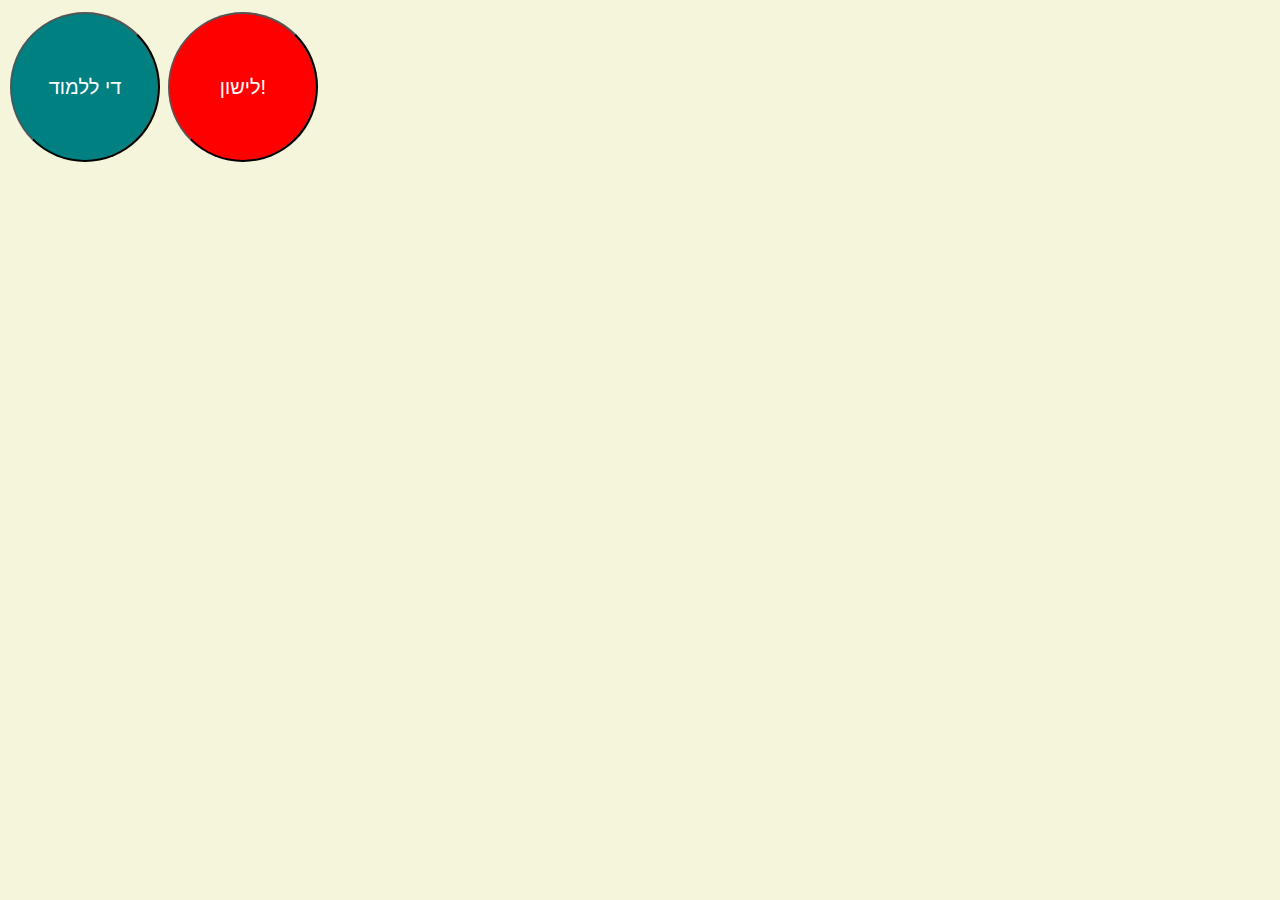
==== p/soundboard/index.html @ f3a71f3f "soundboard: First version" ====
<!doctype html>
<html>
<head>
    <meta charset="utf-8">
    <meta name="viewport" content="width=device-width,initial-scale=1">
    <title>Soundboard</title>
    <style>
     html {
         background: beige;
     }
     button {
         background-color: #4CAF50;
         width: 150px;
         height: 150px;
         border-radius: 50%;
         color: white;
         padding: 20px;
         text-align: center;
         margin: 4px 2px;
         font-size: 20px;
     }
    </style>
</head>
<body>
    <button data-play="stop_study" style="background-color: teal">די ללמוד</button>
    <audio id="stop_study" src="stop_study.mp3"></audio>
    <button data-play="sleep" style="background-color: red">לישון!</button>
    <audio id="sleep" src="sleep.mp3"></audio>
    <script>
     document.querySelectorAll("button").forEach((btn) => btn.addEventListener("click", play))
     function play(e) {
         let audio = document.getElementById(e.target.dataset.play)
         audio.play()
     }
    </script>
</body>
</html>
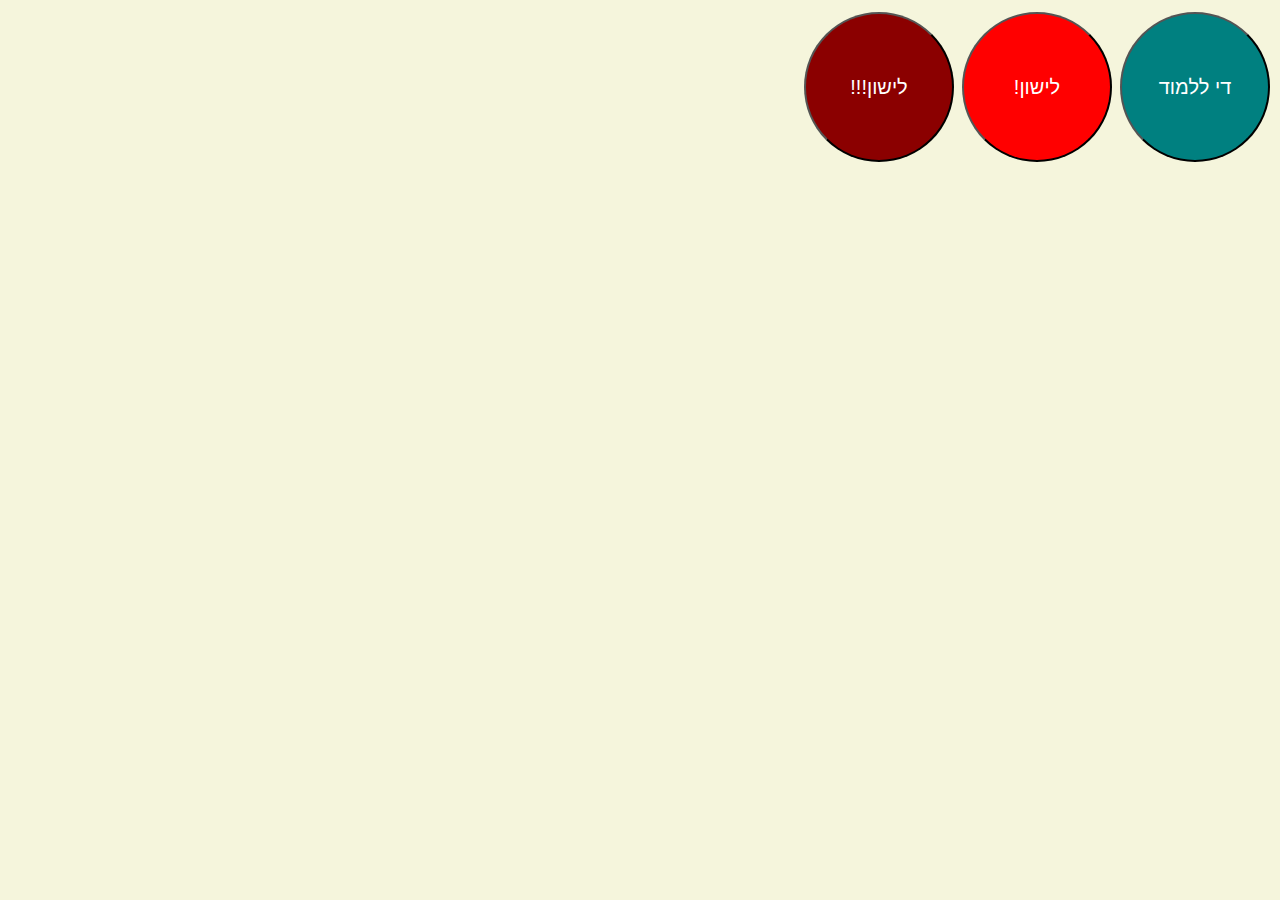
==== commit 372ae76f: "soundboard: Another button" ====
--- a/p/soundboard/index.html
+++ b/p/soundboard/index.html
@@ -7,6 +7,7 @@
     <style>
      html {
          background: beige;
+         direction: rtl;
      }
      button {
          background-color: #4CAF50;
@@ -26,6 +27,8 @@
     <audio id="stop_study" src="stop_study.mp3"></audio>
     <button data-play="sleep" style="background-color: red">לישון!</button>
     <audio id="sleep" src="sleep.mp3"></audio>
+    <button data-play="sleep2" style="background-color: darkred">לישון!!!</button>
+    <audio id="sleep2" src="sleep2.mp3"></audio>
     <script>
      document.querySelectorAll("button").forEach((btn) => btn.addEventListener("click", play))
      function play(e) {
